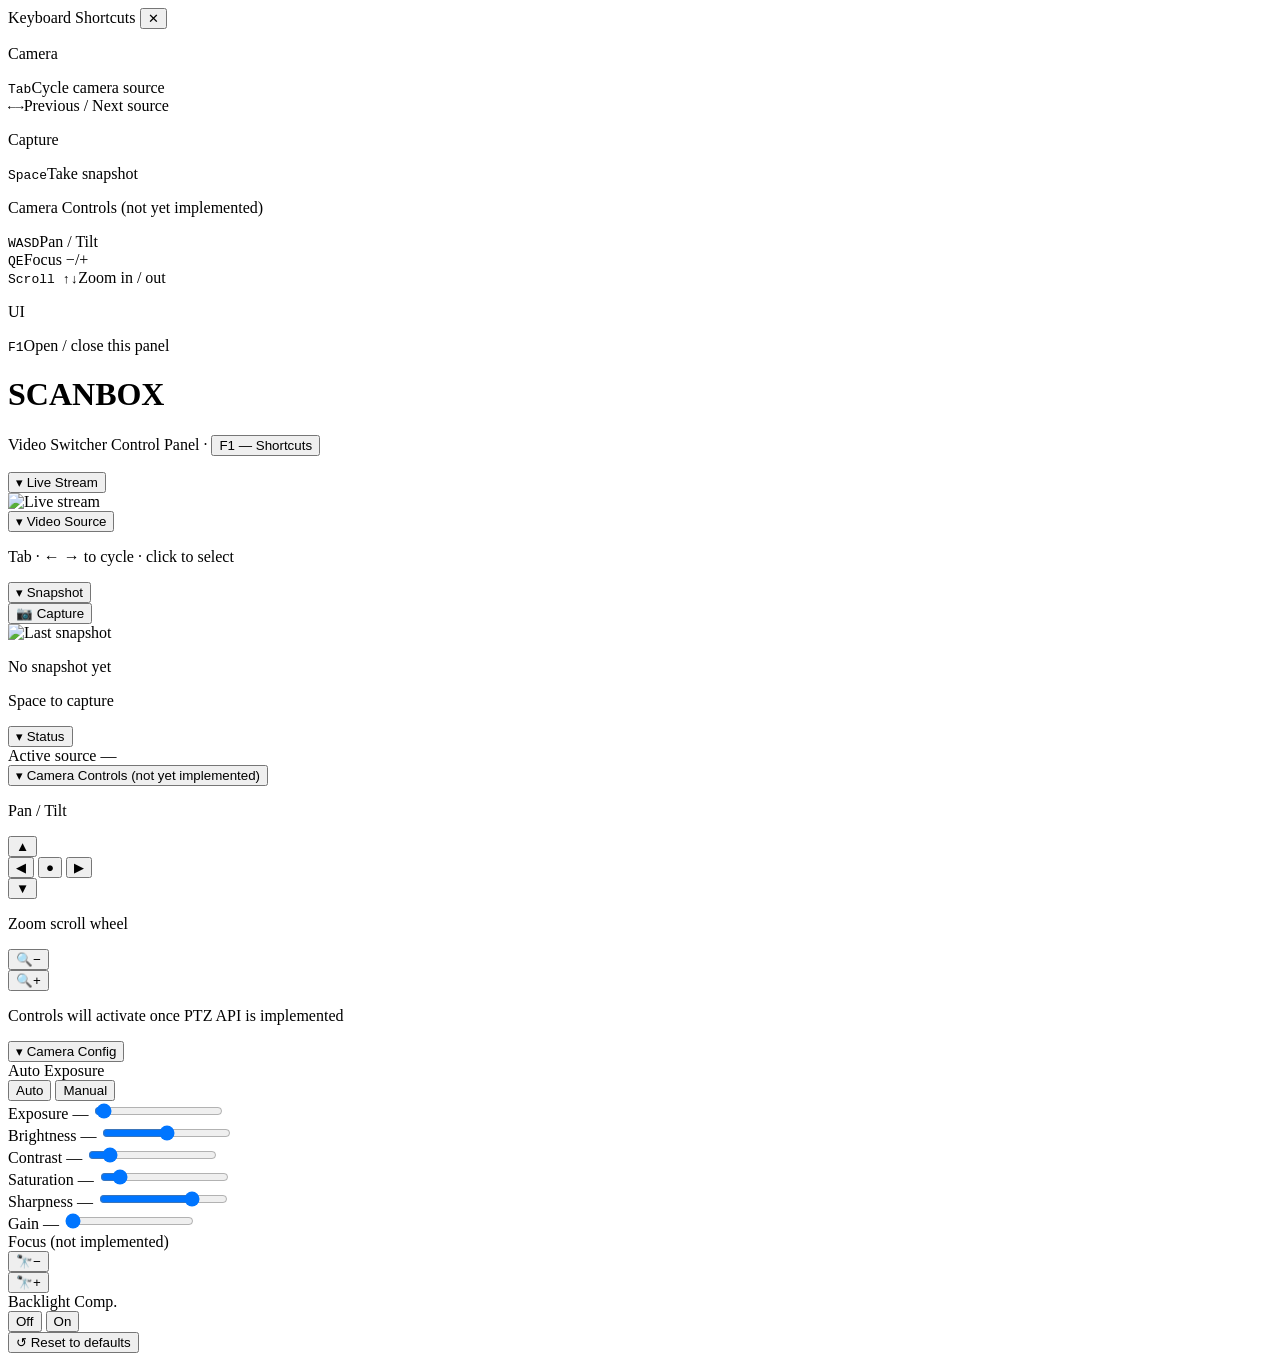
==== Vid_Mux/templates/index.html @ 6317c1be "feat: Phase 3 complete — USB NCM direct link, full boot automation, test suite USB NCM gadget (usb_f" ====
<!DOCTYPE html>
<html lang="en">
<head>
  <meta charset="UTF-8">
  <meta name="viewport" content="width=device-width, initial-scale=1.0">
  <title>SCANBOX — Video Switcher</title>
  <link rel="stylesheet" href="/static/style.css">
</head>
<body>

<!-- ── Keyboard shortcuts modal ─────────────────────────────────────── -->
<div id="modal-overlay" class="modal-overlay hidden" onclick="closeModal()">
  <div class="modal" onclick="event.stopPropagation()">
    <div class="modal-header">
      <span>Keyboard Shortcuts</span>
      <button class="modal-close" onclick="closeModal()">✕</button>
    </div>
    <div class="modal-body">
      <div class="shortcut-group">
        <p class="shortcut-group-title">Camera</p>
        <div class="shortcut-row"><kbd>Tab</kbd><span>Cycle camera source</span></div>
        <div class="shortcut-row"><kbd>←</kbd><kbd>→</kbd><span>Previous / Next source</span></div>
      </div>
      <div class="shortcut-group">
        <p class="shortcut-group-title">Capture</p>
        <div class="shortcut-row"><kbd>Space</kbd><span>Take snapshot</span></div>
      </div>
      <div class="shortcut-group">
        <p class="shortcut-group-title">Camera Controls <span class="soon">(not yet implemented)</span></p>
        <div class="shortcut-row dim"><kbd>W</kbd><kbd>A</kbd><kbd>S</kbd><kbd>D</kbd><span>Pan / Tilt</span></div>
        <div class="shortcut-row dim"><kbd>Q</kbd><kbd>E</kbd><span>Focus −/+</span></div>
        <div class="shortcut-row dim"><kbd>Scroll ↑↓</kbd><span>Zoom in / out</span></div>
      </div>
      <div class="shortcut-group">
        <p class="shortcut-group-title">UI</p>
        <div class="shortcut-row"><kbd>F1</kbd><span>Open / close this panel</span></div>
      </div>
    </div>
  </div>
</div>

<!-- ── Page ──────────────────────────────────────────────────────────── -->
<h1>SCANBOX</h1>
<p class="subtitle">Video Switcher Control Panel · <button class="link-btn" onclick="openModal()">F1 — Shortcuts</button></p>

<div class="card wide">
  <button class="section-toggle" onclick="toggleSection(this)">
    <span class="toggle-icon">▾</span> Live Stream
  </button>
  <div class="section-body">
    <div class="stream-container">
      <img id="live-stream" src="/stream" alt="Live stream">
    </div>
  </div>
</div>

<div class="two-col">

  <!-- Left column -->
  <div>
    <div class="card">
      <button class="section-toggle" onclick="toggleSection(this)">
        <span class="toggle-icon">▾</span> Video Source
      </button>
      <div class="section-body">
        <div id="source-list"></div>
        <p class="hint">Tab · ← → to cycle · click to select</p>
      </div>
    </div>

    <div class="card">
      <button class="section-toggle" onclick="toggleSection(this)">
        <span class="toggle-icon">▾</span> Snapshot
      </button>
      <div class="section-body">
        <div class="snapshot-area">
          <button class="snap-btn" id="snap-btn">📷 Capture</button>
          <div class="snapshot-preview">
            <img id="snapshot-img" src="" alt="Last snapshot">
            <p id="snap-label">No snapshot yet</p>
          </div>
        </div>
        <p class="hint">Space to capture</p>
      </div>
    </div>

    <div class="card">
      <button class="section-toggle" onclick="toggleSection(this)">
        <span class="toggle-icon">▾</span> Status
      </button>
      <div class="section-body">
        <div class="status-row">
          <span>Active source</span>
          <span class="status-val" id="status-source">—</span>
        </div>
      </div>
    </div>
  </div>

  <!-- Right column -->
  <div>

    <!-- Camera Controls (PTZ — placeholder) -->
    <div class="card">
      <button class="section-toggle" onclick="toggleSection(this)">
        <span class="toggle-icon">▾</span> Camera Controls
        <span class="soon">(not yet implemented)</span>
      </button>
      <div class="section-body">
        <p class="ctrl-label">Pan / Tilt</p>
        <div class="dpad">
          <div></div>
          <button class="ctrl-btn dim" title="Tilt up (W)">▲</button>
          <div></div>
          <button class="ctrl-btn dim" title="Pan left (A)">◀</button>
          <button class="ctrl-btn dim" title="Center">●</button>
          <button class="ctrl-btn dim" title="Pan right (D)">▶</button>
          <div></div>
          <button class="ctrl-btn dim" title="Tilt down (S)">▼</button>
          <div></div>
        </div>
        <p class="ctrl-label">Zoom <span class="hint-inline">scroll wheel</span></p>
        <div class="ctrl-row">
          <button class="ctrl-btn dim wide-btn" title="Zoom out">🔍−</button>
          <div class="zoom-bar"><div class="zoom-fill" id="zoom-fill"></div></div>
          <button class="ctrl-btn dim wide-btn" title="Zoom in">🔍+</button>
        </div>
        <p class="hint" style="margin-top:1rem">Controls will activate once PTZ API is implemented</p>
      </div>
    </div>

    <!-- Camera Config (real V4L2 controls) -->
    <div class="card">
      <button class="section-toggle" onclick="toggleSection(this)">
        <span class="toggle-icon">▾</span> Camera Config
      </button>
      <div class="section-body" id="camera-config-body">

        <!-- Auto Exposure toggle -->
        <div class="config-row">
          <label class="config-label">Auto Exposure</label>
          <div class="toggle-group" id="ctrl-auto_exposure">
            <button class="toggle-opt" data-value="3" onclick="setMenuCtrl('auto_exposure', 3)">Auto</button>
            <button class="toggle-opt" data-value="1" onclick="setMenuCtrl('auto_exposure', 1)">Manual</button>
          </div>
        </div>

        <!-- Exposure (active only in manual mode) -->
        <div class="config-row" id="row-exposure_time_absolute">
          <label class="config-label">Exposure <span class="hint-inline" id="val-exposure_time_absolute">—</span></label>
          <input type="range" class="config-slider" id="slider-exposure_time_absolute"
            min="1" max="10000" step="1" value="166"
            oninput="onSlider('exposure_time_absolute', this.value)">
        </div>

        <div class="config-divider"></div>

        <!-- Brightness -->
        <div class="config-row">
          <label class="config-label">Brightness <span class="hint-inline" id="val-brightness">—</span></label>
          <input type="range" class="config-slider" id="slider-brightness"
            min="0" max="255" step="1" value="128"
            oninput="onSlider('brightness', this.value)">
        </div>

        <!-- Contrast -->
        <div class="config-row">
          <label class="config-label">Contrast <span class="hint-inline" id="val-contrast">—</span></label>
          <input type="range" class="config-slider" id="slider-contrast"
            min="0" max="255" step="1" value="32"
            oninput="onSlider('contrast', this.value)">
        </div>

        <!-- Saturation -->
        <div class="config-row">
          <label class="config-label">Saturation <span class="hint-inline" id="val-saturation">—</span></label>
          <input type="range" class="config-slider" id="slider-saturation"
            min="0" max="255" step="1" value="28"
            oninput="onSlider('saturation', this.value)">
        </div>

        <!-- Sharpness -->
        <div class="config-row">
          <label class="config-label">Sharpness <span class="hint-inline" id="val-sharpness">—</span></label>
          <input type="range" class="config-slider" id="slider-sharpness"
            min="0" max="255" step="1" value="191"
            oninput="onSlider('sharpness', this.value)">
        </div>

        <!-- Gain -->
        <div class="config-row">
          <label class="config-label">Gain <span class="hint-inline" id="val-gain">—</span></label>
          <input type="range" class="config-slider" id="slider-gain"
            min="0" max="255" step="1" value="0"
            oninput="onSlider('gain', this.value)">
        </div>

        <div class="config-divider"></div>

        <!-- Focus (placeholder) -->
        <div class="config-row">
          <label class="config-label dim">Focus <span class="soon">(not implemented)</span></label>
          <div class="ctrl-row">
            <button class="ctrl-btn dim wide-btn" title="Focus near (Q)">🔭−</button>
            <div class="zoom-bar"><div class="zoom-fill" id="focus-fill"></div></div>
            <button class="ctrl-btn dim wide-btn" title="Focus far (E)">🔭+</button>
          </div>
        </div>

        <!-- Backlight compensation -->
        <div class="config-row">
          <label class="config-label">Backlight Comp.</label>
          <div class="toggle-group" id="ctrl-backlight_compensation">
            <button class="toggle-opt" data-value="0" onclick="setBoolCtrl('backlight_compensation', 0)">Off</button>
            <button class="toggle-opt" data-value="1" onclick="setBoolCtrl('backlight_compensation', 1)">On</button>
          </div>
        </div>

        <button class="reset-btn" onclick="resetControls()">↺ Reset to defaults</button>

      </div>
    </div>

  </div>
</div>

<script>
let sources = [];
let activeId = 0;
let zoomLevel  = 50;
let focusLevel = 50;
let sliderTimers = {};

// ── Stream auto-reconnect ─────────────────────────────────────────────────
// The MJPEG stream is a persistent HTTP connection. If it drops (e.g. during
// a source switch or network blip), the browser won't reconnect automatically.
// This watchdog reloads the src when the img reports an error or goes stale.
(function initStreamWatchdog() {
  const img = document.getElementById('live-stream');
  if (!img) return;
  let reconnectTimer = null;
  function scheduleReconnect(delayMs) {
    clearTimeout(reconnectTimer);
    reconnectTimer = setTimeout(() => {
      img.src = '/stream?' + Date.now();  // cache-bust forces a fresh connection
    }, delayMs);
  }
  img.onerror = () => scheduleReconnect(1000);
  img.onabort = () => scheduleReconnect(1000);
}());

// Debounce slider — send to API 300ms after user stops dragging
function onSlider(name, value) {
  document.getElementById('val-' + name).textContent = value;
  clearTimeout(sliderTimers[name]);
  sliderTimers[name] = setTimeout(() => sendControl(name, parseInt(value)), 300);
}

async function sendControl(name, value) {
  try {
    await fetch('/api/v1/camera/control', {
      method: 'POST',
      headers: {'Content-Type': 'application/json'},
      body: JSON.stringify({control: name, value: value})
    });
  } catch(e) { console.error('sendControl failed', e); }
}

async function setMenuCtrl(name, value) {
  await sendControl(name, value);
  updateToggleGroup(name, value);
  // Enable/disable exposure slider based on auto_exposure mode
  if (name === 'auto_exposure') {
    const row = document.getElementById('row-exposure_time_absolute');
    const slider = document.getElementById('slider-exposure_time_absolute');
    const isManual = value === 1;
    row.classList.toggle('disabled', !isManual);
    slider.disabled = !isManual;
  }
}

async function setBoolCtrl(name, value) {
  await sendControl(name, value);
  updateToggleGroup(name, value);
}

function updateToggleGroup(name, value) {
  const group = document.getElementById('ctrl-' + name);
  if (!group) return;
  group.querySelectorAll('.toggle-opt').forEach(btn => {
    btn.classList.toggle('active', parseInt(btn.dataset.value) === parseInt(value));
  });
}

async function loadControls() {
  try {
    const r = await fetch('/api/v1/camera/controls');
    const d = await r.json();
    if (d.status !== 'ok') return;
    const v = d.controls;
    // Update sliders
    ['brightness','contrast','saturation','sharpness','gain','exposure_time_absolute'].forEach(name => {
      if (v[name] == null) return;
      const slider = document.getElementById('slider-' + name);
      const label  = document.getElementById('val-' + name);
      if (slider) slider.value = v[name];
      if (label)  label.textContent = v[name];
    });
    // Update toggles
    if (v.auto_exposure != null) {
      updateToggleGroup('auto_exposure', v.auto_exposure);
      const isManual = v.auto_exposure === 1;
      const row = document.getElementById('row-exposure_time_absolute');
      const slider = document.getElementById('slider-exposure_time_absolute');
      if (row)    row.classList.toggle('disabled', !isManual);
      if (slider) slider.disabled = !isManual;
    }
    if (v.backlight_compensation != null) {
      updateToggleGroup('backlight_compensation', v.backlight_compensation);
    }
  } catch(e) { console.error('loadControls failed', e); }
}

const DEFAULTS = {
  brightness: 128, contrast: 32, saturation: 28,
  sharpness: 191, gain: 0, backlight_compensation: 1, auto_exposure: 3
};

async function resetControls() {
  for (const [name, value] of Object.entries(DEFAULTS)) {
    await sendControl(name, value);
  }
  await loadControls();
}

// ── Section collapse ──────────────────────────────────────────────────────
function toggleSection(btn) {
  const body = btn.nextElementSibling;
  const icon = btn.querySelector('.toggle-icon');
  const collapsed = body.classList.toggle('collapsed');
  icon.textContent = collapsed ? '▸' : '▾';
}

// ── Status ────────────────────────────────────────────────────────────────
async function fetchStatus() {
  const r = await fetch('/api/v1/status');
  const d = await r.json();
  sources = d.sources;
  activeId = d.active_source;
  renderSources();
  document.getElementById('status-source').textContent = d.source_name;
}

function renderSources() {
  const el = document.getElementById('source-list');
  el.innerHTML = '';
  sources.forEach(s => {
    const btn = document.createElement('button');
    btn.className = 'source-btn' + (s.id === activeId ? ' active' : '');
    btn.innerHTML = `<span class="dot"></span>${s.name}`;
    btn.onclick = () => selectSource(s.id);
    el.appendChild(btn);
  });
}

// ── Source switching ──────────────────────────────────────────────────────
async function selectSource(id) {
  await fetch('/api/v1/source', {
    method: 'POST',
    headers: {'Content-Type': 'application/json'},
    body: JSON.stringify({source_id: id})
  });
  activeId = id;
  renderSources();
  const src = sources.find(s => s.id === id);
  document.getElementById('status-source').textContent = src ? src.name : id;
}

function cycleSource(dir) {
  if (!sources.length) return;
  const idx = sources.findIndex(s => s.id === activeId);
  const next = sources[(idx + dir + sources.length) % sources.length];
  selectSource(next.id);
}

// ── Snapshot ──────────────────────────────────────────────────────────────
async function takeSnapshot() {
  const btn = document.getElementById('snap-btn');
  btn.classList.add('flash');
  setTimeout(() => btn.classList.remove('flash'), 300);
  const r = await fetch('/api/v1/snapshot', {method: 'POST'});
  const d = await r.json();
  if (d.status === 'success') {
    const img = document.getElementById('snapshot-img');
    img.src = '/api/v1/snapshot/last?t=' + Date.now();
    img.classList.add('visible');
    document.getElementById('snap-label').textContent = d.filename;
  }
}

document.getElementById('snap-btn').onclick = takeSnapshot;

// ── Fake zoom / focus ─────────────────────────────────────────────────────
function setZoom(delta) {
  zoomLevel = Math.max(0, Math.min(100, zoomLevel + delta));
  document.getElementById('zoom-fill').style.width = zoomLevel + '%';
}
function setFocus(delta) {
  focusLevel = Math.max(0, Math.min(100, focusLevel + delta));
  document.getElementById('focus-fill').style.width = focusLevel + '%';
}
setZoom(0); setFocus(0);

// ── Modal ─────────────────────────────────────────────────────────────────
function openModal()  { document.getElementById('modal-overlay').classList.remove('hidden'); }
function closeModal() { document.getElementById('modal-overlay').classList.add('hidden'); }

// ── Keyboard shortcuts ────────────────────────────────────────────────────
document.addEventListener('keydown', e => {
  if (e.target.tagName === 'INPUT') return;
  switch (e.code) {
    case 'F1':         e.preventDefault(); document.getElementById('modal-overlay').classList.toggle('hidden'); break;
    case 'Space':      e.preventDefault(); takeSnapshot(); break;
    case 'Tab':        e.preventDefault(); cycleSource(1); break;
    case 'ArrowRight': cycleSource(1); break;
    case 'ArrowLeft':  cycleSource(-1); break;
    case 'KeyQ':       setFocus(-5); break;
    case 'KeyE':       setFocus(5); break;
  }
});

document.addEventListener('wheel', e => {
  e.preventDefault();
  setZoom(e.deltaY < 0 ? 5 : -5);
}, { passive: false });

// ── Init ──────────────────────────────────────────────────────────────────
fetch('/api/v1/snapshot/last').then(r => {
  if (r.ok) {
    const img = document.getElementById('snapshot-img');
    img.src = '/api/v1/snapshot/last?t=' + Date.now();
    img.classList.add('visible');
    document.getElementById('snap-label').textContent = 'Last saved snapshot';
  }
}).catch(() => {});

fetchStatus();
loadControls();
setInterval(fetchStatus, 3000);
</script>

</body>
</html>
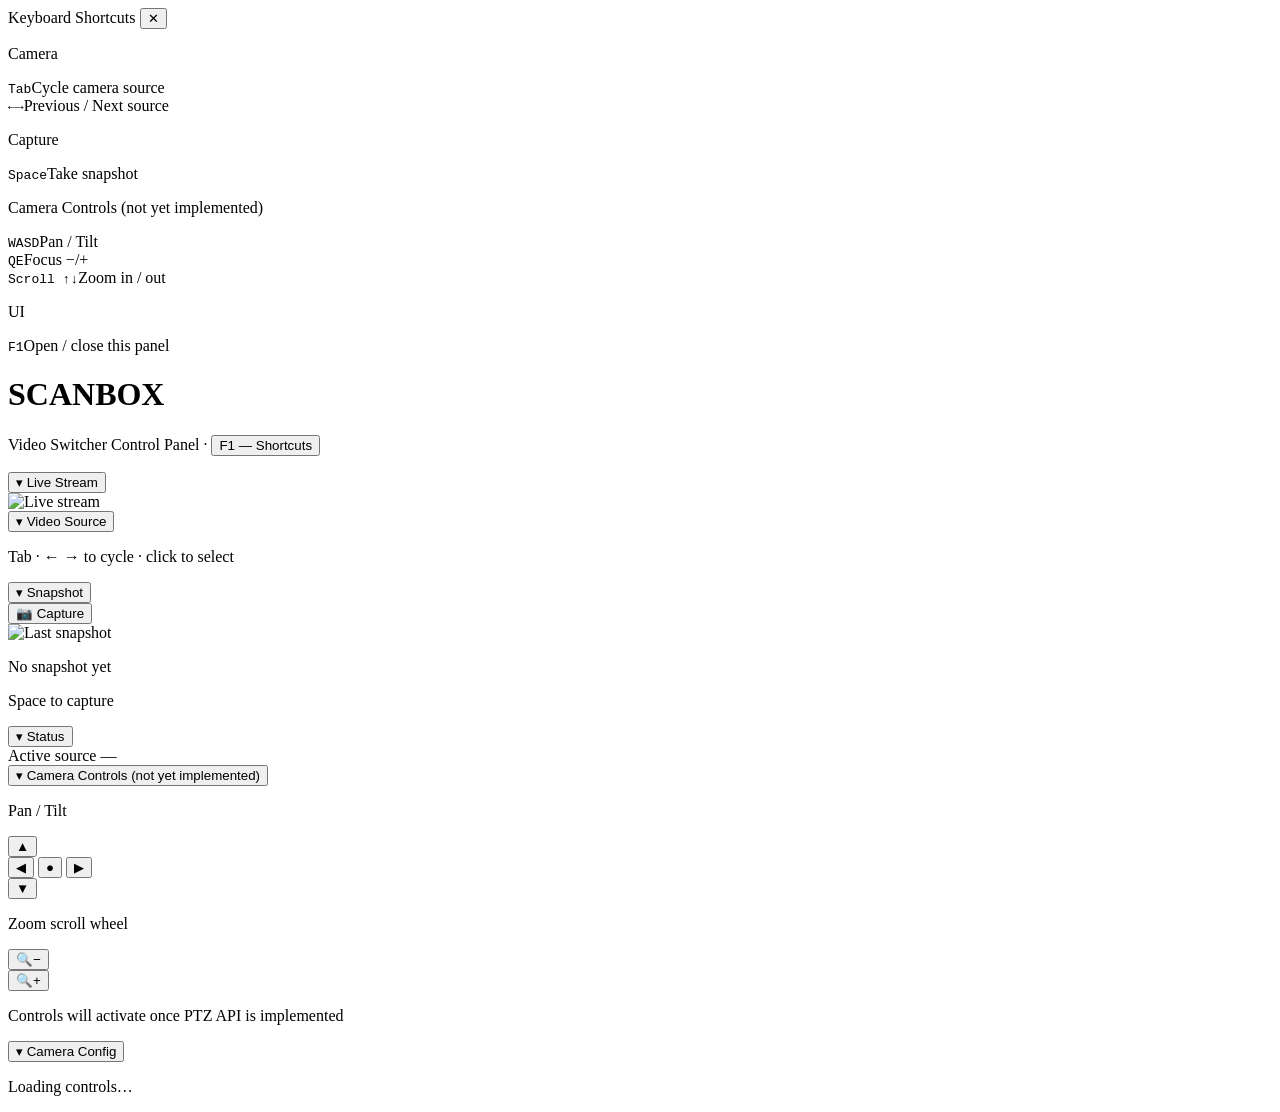
==== commit d9f8c27c: "feat: systemd boot service — dynamic camera detection on startup - Add systemd/scanbox.service: call" ====
--- a/Vid_Mux/templates/index.html
+++ b/Vid_Mux/templates/index.html
@@ -129,95 +129,13 @@
       </div>
     </div>
 
-    <!-- Camera Config (real V4L2 controls) -->
+    <!-- Camera Config (V4L2 controls — rendered dynamically from device) -->
     <div class="card">
       <button class="section-toggle" onclick="toggleSection(this)">
         <span class="toggle-icon">▾</span> Camera Config
       </button>
       <div class="section-body" id="camera-config-body">
-
-        <!-- Auto Exposure toggle -->
-        <div class="config-row">
-          <label class="config-label">Auto Exposure</label>
-          <div class="toggle-group" id="ctrl-auto_exposure">
-            <button class="toggle-opt" data-value="3" onclick="setMenuCtrl('auto_exposure', 3)">Auto</button>
-            <button class="toggle-opt" data-value="1" onclick="setMenuCtrl('auto_exposure', 1)">Manual</button>
-          </div>
-        </div>
-
-        <!-- Exposure (active only in manual mode) -->
-        <div class="config-row" id="row-exposure_time_absolute">
-          <label class="config-label">Exposure <span class="hint-inline" id="val-exposure_time_absolute">—</span></label>
-          <input type="range" class="config-slider" id="slider-exposure_time_absolute"
-            min="1" max="10000" step="1" value="166"
-            oninput="onSlider('exposure_time_absolute', this.value)">
-        </div>
-
-        <div class="config-divider"></div>
-
-        <!-- Brightness -->
-        <div class="config-row">
-          <label class="config-label">Brightness <span class="hint-inline" id="val-brightness">—</span></label>
-          <input type="range" class="config-slider" id="slider-brightness"
-            min="0" max="255" step="1" value="128"
-            oninput="onSlider('brightness', this.value)">
-        </div>
-
-        <!-- Contrast -->
-        <div class="config-row">
-          <label class="config-label">Contrast <span class="hint-inline" id="val-contrast">—</span></label>
-          <input type="range" class="config-slider" id="slider-contrast"
-            min="0" max="255" step="1" value="32"
-            oninput="onSlider('contrast', this.value)">
-        </div>
-
-        <!-- Saturation -->
-        <div class="config-row">
-          <label class="config-label">Saturation <span class="hint-inline" id="val-saturation">—</span></label>
-          <input type="range" class="config-slider" id="slider-saturation"
-            min="0" max="255" step="1" value="28"
-            oninput="onSlider('saturation', this.value)">
-        </div>
-
-        <!-- Sharpness -->
-        <div class="config-row">
-          <label class="config-label">Sharpness <span class="hint-inline" id="val-sharpness">—</span></label>
-          <input type="range" class="config-slider" id="slider-sharpness"
-            min="0" max="255" step="1" value="191"
-            oninput="onSlider('sharpness', this.value)">
-        </div>
-
-        <!-- Gain -->
-        <div class="config-row">
-          <label class="config-label">Gain <span class="hint-inline" id="val-gain">—</span></label>
-          <input type="range" class="config-slider" id="slider-gain"
-            min="0" max="255" step="1" value="0"
-            oninput="onSlider('gain', this.value)">
-        </div>
-
-        <div class="config-divider"></div>
-
-        <!-- Focus (placeholder) -->
-        <div class="config-row">
-          <label class="config-label dim">Focus <span class="soon">(not implemented)</span></label>
-          <div class="ctrl-row">
-            <button class="ctrl-btn dim wide-btn" title="Focus near (Q)">🔭−</button>
-            <div class="zoom-bar"><div class="zoom-fill" id="focus-fill"></div></div>
-            <button class="ctrl-btn dim wide-btn" title="Focus far (E)">🔭+</button>
-          </div>
-        </div>
-
-        <!-- Backlight compensation -->
-        <div class="config-row">
-          <label class="config-label">Backlight Comp.</label>
-          <div class="toggle-group" id="ctrl-backlight_compensation">
-            <button class="toggle-opt" data-value="0" onclick="setBoolCtrl('backlight_compensation', 0)">Off</button>
-            <button class="toggle-opt" data-value="1" onclick="setBoolCtrl('backlight_compensation', 1)">On</button>
-          </div>
-        </div>
-
-        <button class="reset-btn" onclick="resetControls()">↺ Reset to defaults</button>
-
+        <p class="hint">Loading controls…</p>
       </div>
     </div>
 
@@ -251,7 +169,8 @@
 
 // Debounce slider — send to API 300ms after user stops dragging
 function onSlider(name, value) {
-  document.getElementById('val-' + name).textContent = value;
+  const lbl = document.getElementById('val-' + name);
+  if (lbl) lbl.textContent = value;
   clearTimeout(sliderTimers[name]);
   sliderTimers[name] = setTimeout(() => sendControl(name, parseInt(value)), 300);
 }
@@ -267,21 +186,15 @@
 }
 
 async function setMenuCtrl(name, value) {
+  updateToggleGroup(name, value);   // optimistic update
   await sendControl(name, value);
-  updateToggleGroup(name, value);
-  // Enable/disable exposure slider based on auto_exposure mode
-  if (name === 'auto_exposure') {
-    const row = document.getElementById('row-exposure_time_absolute');
-    const slider = document.getElementById('slider-exposure_time_absolute');
-    const isManual = value === 1;
-    row.classList.toggle('disabled', !isManual);
-    slider.disabled = !isManual;
-  }
+  await loadControls();             // reload to reflect inactive state changes
 }
 
 async function setBoolCtrl(name, value) {
+  updateToggleGroup(name, value);   // optimistic update
   await sendControl(name, value);
-  updateToggleGroup(name, value);
+  await loadControls();
 }
 
 function updateToggleGroup(name, value) {
@@ -292,42 +205,118 @@
   });
 }
 
+// ── Dynamic camera controls rendering ────────────────────────────────────
+// Reads control definitions + current values from the API and builds the
+// Camera Config section from scratch. Works with any V4L2 camera.
+
+let _cameraDefaults = {};  // populated by renderControls, used by resetControls
+
+function renderControls(definitions, values) {
+  const body = document.getElementById('camera-config-body');
+  body.innerHTML = '';
+  _cameraDefaults = {};
+
+  definitions.forEach(def => {
+    const val      = values[def.name] ?? def.default;
+    const inactive = def.inactive;
+
+    // Remember defaults for reset
+    _cameraDefaults[def.name] = def.default;
+
+    // Determine widget type
+    const isBinary = (def.type === 'int' && (def.max - def.min) === 1 && def.step === 1);
+    const isToggle = (def.type === 'bool' || isBinary);
+    const isMenu   = (def.type === 'menu');
+    const isSlider = (def.type === 'int' && !isBinary);
+
+    const row = document.createElement('div');
+    row.className = 'config-row' + (inactive ? ' disabled' : '');
+    row.id = 'row-' + def.name;
+
+    // Label
+    const lbl = document.createElement('label');
+    lbl.className = 'config-label' + (inactive ? ' dim' : '');
+    if (isSlider) {
+      lbl.innerHTML = `${def.label} <span class="hint-inline" id="val-${def.name}">${val ?? '—'}</span>`;
+    } else {
+      lbl.textContent = def.label;
+    }
+    row.appendChild(lbl);
+
+    // Widget
+    if (isSlider) {
+      const input = document.createElement('input');
+      input.type      = 'range';
+      input.className = 'config-slider';
+      input.id        = 'slider-' + def.name;
+      input.min       = def.min;
+      input.max       = def.max;
+      input.step      = def.step;
+      input.value     = val ?? def.default;
+      input.disabled  = inactive;
+      const ctrlName  = def.name;
+      input.oninput   = function() { onSlider(ctrlName, this.value); };
+      row.appendChild(input);
+
+    } else if (isMenu) {
+      const grp = document.createElement('div');
+      grp.className = 'toggle-group';
+      grp.id = 'ctrl-' + def.name;
+      Object.entries(def.options).forEach(([optKey, optLabel]) => {
+        const optVal = parseInt(optKey);
+        const btn = document.createElement('button');
+        btn.className     = 'toggle-opt' + (optVal === val ? ' active' : '');
+        btn.dataset.value = optVal;
+        btn.textContent   = optLabel;
+        btn.disabled      = inactive;
+        const ctrlName    = def.name;
+        btn.onclick = function() { setMenuCtrl(ctrlName, optVal); };
+        grp.appendChild(btn);
+      });
+      row.appendChild(grp);
+
+    } else if (isToggle) {
+      const grp = document.createElement('div');
+      grp.className = 'toggle-group';
+      grp.id = 'ctrl-' + def.name;
+      [['Off', 0], ['On', 1]].forEach(([label, btnVal]) => {
+        const btn = document.createElement('button');
+        btn.className     = 'toggle-opt' + (btnVal === val ? ' active' : '');
+        btn.dataset.value = btnVal;
+        btn.textContent   = label;
+        btn.disabled      = inactive;
+        const ctrlName    = def.name;
+        btn.onclick = function() { setBoolCtrl(ctrlName, btnVal); };
+        grp.appendChild(btn);
+      });
+      row.appendChild(grp);
+    }
+
+    body.appendChild(row);
+  });
+
+  // Reset button
+  const div = document.createElement('div');
+  div.className = 'config-divider';
+  body.appendChild(div);
+  const resetBtn = document.createElement('button');
+  resetBtn.className = 'reset-btn';
+  resetBtn.textContent = '↺ Reset to defaults';
+  resetBtn.onclick = resetControls;
+  body.appendChild(resetBtn);
+}
+
 async function loadControls() {
   try {
     const r = await fetch('/api/v1/camera/controls');
     const d = await r.json();
     if (d.status !== 'ok') return;
-    const v = d.controls;
-    // Update sliders
-    ['brightness','contrast','saturation','sharpness','gain','exposure_time_absolute'].forEach(name => {
-      if (v[name] == null) return;
-      const slider = document.getElementById('slider-' + name);
-      const label  = document.getElementById('val-' + name);
-      if (slider) slider.value = v[name];
-      if (label)  label.textContent = v[name];
-    });
-    // Update toggles
-    if (v.auto_exposure != null) {
-      updateToggleGroup('auto_exposure', v.auto_exposure);
-      const isManual = v.auto_exposure === 1;
-      const row = document.getElementById('row-exposure_time_absolute');
-      const slider = document.getElementById('slider-exposure_time_absolute');
-      if (row)    row.classList.toggle('disabled', !isManual);
-      if (slider) slider.disabled = !isManual;
-    }
-    if (v.backlight_compensation != null) {
-      updateToggleGroup('backlight_compensation', v.backlight_compensation);
-    }
+    renderControls(d.definitions, d.controls);
   } catch(e) { console.error('loadControls failed', e); }
 }
 
-const DEFAULTS = {
-  brightness: 128, contrast: 32, saturation: 28,
-  sharpness: 191, gain: 0, backlight_compensation: 1, auto_exposure: 3
-};
-
 async function resetControls() {
-  for (const [name, value] of Object.entries(DEFAULTS)) {
+  for (const [name, value] of Object.entries(_cameraDefaults)) {
     await sendControl(name, value);
   }
   await loadControls();
@@ -403,11 +392,13 @@
 // ── Fake zoom / focus ─────────────────────────────────────────────────────
 function setZoom(delta) {
   zoomLevel = Math.max(0, Math.min(100, zoomLevel + delta));
-  document.getElementById('zoom-fill').style.width = zoomLevel + '%';
+  const el = document.getElementById('zoom-fill');
+  if (el) el.style.width = zoomLevel + '%';
 }
 function setFocus(delta) {
   focusLevel = Math.max(0, Math.min(100, focusLevel + delta));
-  document.getElementById('focus-fill').style.width = focusLevel + '%';
+  const el = document.getElementById('focus-fill');
+  if (el) el.style.width = focusLevel + '%';
 }
 setZoom(0); setFocus(0);
 
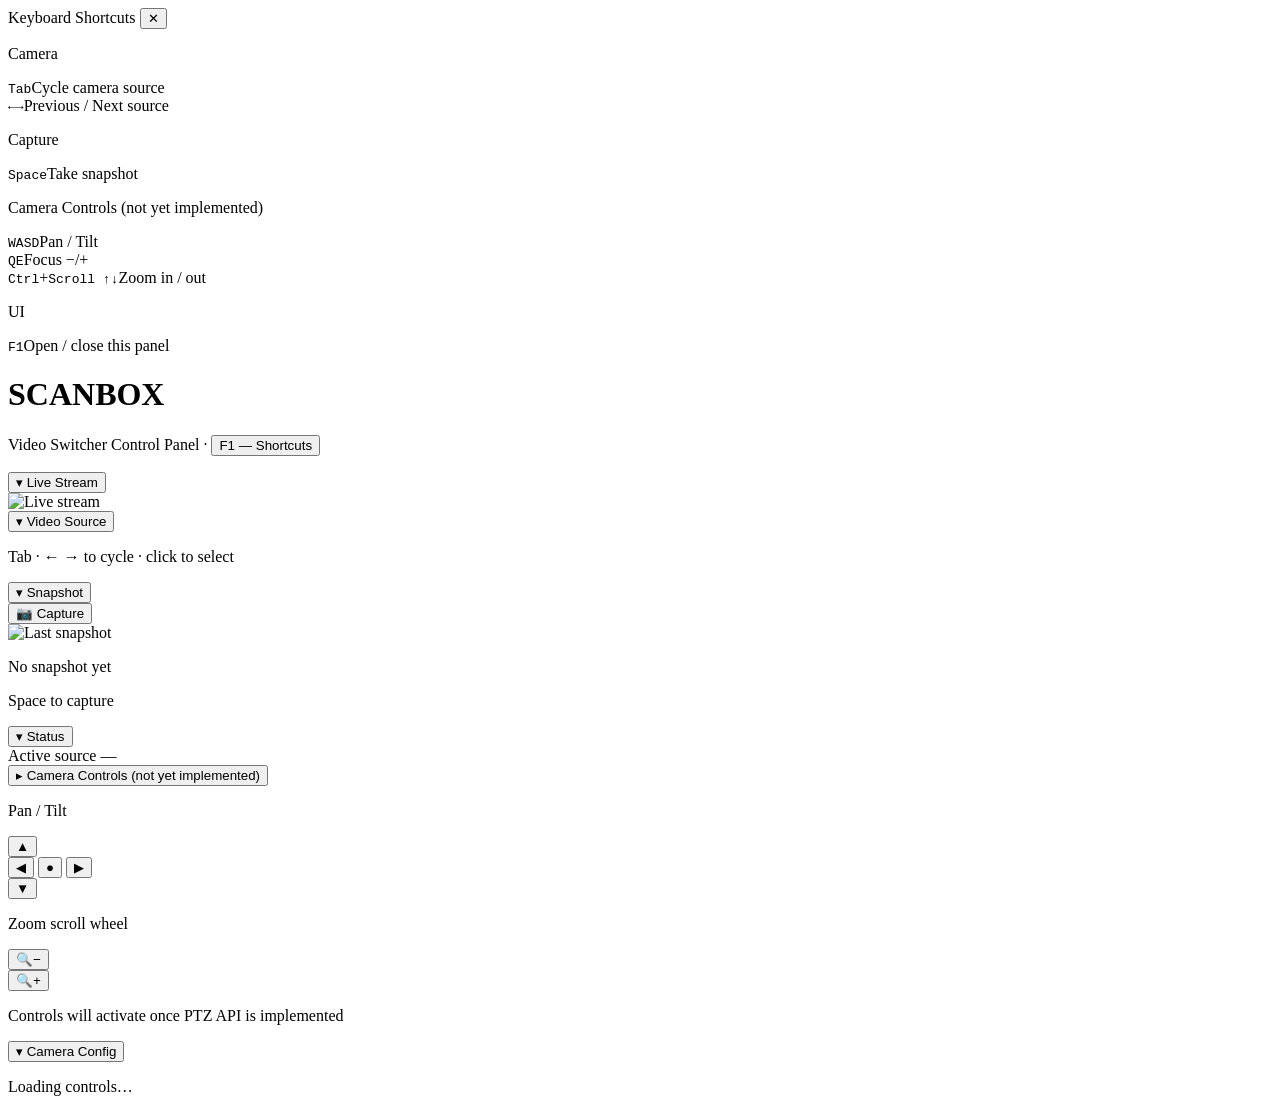
==== commit 7ec6b959: "feat: JS refactor into modules, camera name detection, UI tweaks Split the monolithic inline <script" ====
--- a/Vid_Mux/templates/index.html
+++ b/Vid_Mux/templates/index.html
@@ -29,7 +29,7 @@
         <p class="shortcut-group-title">Camera Controls <span class="soon">(not yet implemented)</span></p>
         <div class="shortcut-row dim"><kbd>W</kbd><kbd>A</kbd><kbd>S</kbd><kbd>D</kbd><span>Pan / Tilt</span></div>
         <div class="shortcut-row dim"><kbd>Q</kbd><kbd>E</kbd><span>Focus −/+</span></div>
-        <div class="shortcut-row dim"><kbd>Scroll ↑↓</kbd><span>Zoom in / out</span></div>
+        <div class="shortcut-row dim"><kbd>Ctrl</kbd>+<kbd>Scroll ↑↓</kbd><span>Zoom in / out</span></div>
       </div>
       <div class="shortcut-group">
         <p class="shortcut-group-title">UI</p>
@@ -103,10 +103,10 @@
     <!-- Camera Controls (PTZ — placeholder) -->
     <div class="card">
       <button class="section-toggle" onclick="toggleSection(this)">
-        <span class="toggle-icon">▾</span> Camera Controls
+        <span class="toggle-icon">▸</span> Camera Controls
         <span class="soon">(not yet implemented)</span>
       </button>
-      <div class="section-body">
+      <div class="section-body collapsed">
         <p class="ctrl-label">Pan / Tilt</p>
         <div class="dpad">
           <div></div>
@@ -142,303 +142,13 @@
   </div>
 </div>
 
-<script>
-let sources = [];
-let activeId = 0;
-let zoomLevel  = 50;
-let focusLevel = 50;
-let sliderTimers = {};
-
-// ── Stream auto-reconnect ─────────────────────────────────────────────────
-// The MJPEG stream is a persistent HTTP connection. If it drops (e.g. during
-// a source switch or network blip), the browser won't reconnect automatically.
-// This watchdog reloads the src when the img reports an error or goes stale.
-(function initStreamWatchdog() {
-  const img = document.getElementById('live-stream');
-  if (!img) return;
-  let reconnectTimer = null;
-  function scheduleReconnect(delayMs) {
-    clearTimeout(reconnectTimer);
-    reconnectTimer = setTimeout(() => {
-      img.src = '/stream?' + Date.now();  // cache-bust forces a fresh connection
-    }, delayMs);
-  }
-  img.onerror = () => scheduleReconnect(1000);
-  img.onabort = () => scheduleReconnect(1000);
-}());
-
-// Debounce slider — send to API 300ms after user stops dragging
-function onSlider(name, value) {
-  const lbl = document.getElementById('val-' + name);
-  if (lbl) lbl.textContent = value;
-  clearTimeout(sliderTimers[name]);
-  sliderTimers[name] = setTimeout(() => sendControl(name, parseInt(value)), 300);
-}
-
-async function sendControl(name, value) {
-  try {
-    await fetch('/api/v1/camera/control', {
-      method: 'POST',
-      headers: {'Content-Type': 'application/json'},
-      body: JSON.stringify({control: name, value: value})
-    });
-  } catch(e) { console.error('sendControl failed', e); }
-}
-
-async function setMenuCtrl(name, value) {
-  updateToggleGroup(name, value);   // optimistic update
-  await sendControl(name, value);
-  await loadControls();             // reload to reflect inactive state changes
-}
-
-async function setBoolCtrl(name, value) {
-  updateToggleGroup(name, value);   // optimistic update
-  await sendControl(name, value);
-  await loadControls();
-}
-
-function updateToggleGroup(name, value) {
-  const group = document.getElementById('ctrl-' + name);
-  if (!group) return;
-  group.querySelectorAll('.toggle-opt').forEach(btn => {
-    btn.classList.toggle('active', parseInt(btn.dataset.value) === parseInt(value));
-  });
-}
-
-// ── Dynamic camera controls rendering ────────────────────────────────────
-// Reads control definitions + current values from the API and builds the
-// Camera Config section from scratch. Works with any V4L2 camera.
-
-let _cameraDefaults = {};  // populated by renderControls, used by resetControls
-
-function renderControls(definitions, values) {
-  const body = document.getElementById('camera-config-body');
-  body.innerHTML = '';
-  _cameraDefaults = {};
-
-  definitions.forEach(def => {
-    const val      = values[def.name] ?? def.default;
-    const inactive = def.inactive;
-
-    // Remember defaults for reset
-    _cameraDefaults[def.name] = def.default;
-
-    // Determine widget type
-    const isBinary = (def.type === 'int' && (def.max - def.min) === 1 && def.step === 1);
-    const isToggle = (def.type === 'bool' || isBinary);
-    const isMenu   = (def.type === 'menu');
-    const isSlider = (def.type === 'int' && !isBinary);
-
-    const row = document.createElement('div');
-    row.className = 'config-row' + (inactive ? ' disabled' : '');
-    row.id = 'row-' + def.name;
-
-    // Label
-    const lbl = document.createElement('label');
-    lbl.className = 'config-label' + (inactive ? ' dim' : '');
-    if (isSlider) {
-      lbl.innerHTML = `${def.label} <span class="hint-inline" id="val-${def.name}">${val ?? '—'}</span>`;
-    } else {
-      lbl.textContent = def.label;
-    }
-    row.appendChild(lbl);
-
-    // Widget
-    if (isSlider) {
-      const input = document.createElement('input');
-      input.type      = 'range';
-      input.className = 'config-slider';
-      input.id        = 'slider-' + def.name;
-      input.min       = def.min;
-      input.max       = def.max;
-      input.step      = def.step;
-      input.value     = val ?? def.default;
-      input.disabled  = inactive;
-      const ctrlName  = def.name;
-      input.oninput   = function() { onSlider(ctrlName, this.value); };
-      row.appendChild(input);
-
-    } else if (isMenu) {
-      const grp = document.createElement('div');
-      grp.className = 'toggle-group';
-      grp.id = 'ctrl-' + def.name;
-      Object.entries(def.options).forEach(([optKey, optLabel]) => {
-        const optVal = parseInt(optKey);
-        const btn = document.createElement('button');
-        btn.className     = 'toggle-opt' + (optVal === val ? ' active' : '');
-        btn.dataset.value = optVal;
-        btn.textContent   = optLabel;
-        btn.disabled      = inactive;
-        const ctrlName    = def.name;
-        btn.onclick = function() { setMenuCtrl(ctrlName, optVal); };
-        grp.appendChild(btn);
-      });
-      row.appendChild(grp);
-
-    } else if (isToggle) {
-      const grp = document.createElement('div');
-      grp.className = 'toggle-group';
-      grp.id = 'ctrl-' + def.name;
-      [['Off', 0], ['On', 1]].forEach(([label, btnVal]) => {
-        const btn = document.createElement('button');
-        btn.className     = 'toggle-opt' + (btnVal === val ? ' active' : '');
-        btn.dataset.value = btnVal;
-        btn.textContent   = label;
-        btn.disabled      = inactive;
-        const ctrlName    = def.name;
-        btn.onclick = function() { setBoolCtrl(ctrlName, btnVal); };
-        grp.appendChild(btn);
-      });
-      row.appendChild(grp);
-    }
-
-    body.appendChild(row);
-  });
-
-  // Reset button
-  const div = document.createElement('div');
-  div.className = 'config-divider';
-  body.appendChild(div);
-  const resetBtn = document.createElement('button');
-  resetBtn.className = 'reset-btn';
-  resetBtn.textContent = '↺ Reset to defaults';
-  resetBtn.onclick = resetControls;
-  body.appendChild(resetBtn);
-}
-
-async function loadControls() {
-  try {
-    const r = await fetch('/api/v1/camera/controls');
-    const d = await r.json();
-    if (d.status !== 'ok') return;
-    renderControls(d.definitions, d.controls);
-  } catch(e) { console.error('loadControls failed', e); }
-}
-
-async function resetControls() {
-  for (const [name, value] of Object.entries(_cameraDefaults)) {
-    await sendControl(name, value);
-  }
-  await loadControls();
-}
-
-// ── Section collapse ──────────────────────────────────────────────────────
-function toggleSection(btn) {
-  const body = btn.nextElementSibling;
-  const icon = btn.querySelector('.toggle-icon');
-  const collapsed = body.classList.toggle('collapsed');
-  icon.textContent = collapsed ? '▸' : '▾';
-}
-
-// ── Status ────────────────────────────────────────────────────────────────
-async function fetchStatus() {
-  const r = await fetch('/api/v1/status');
-  const d = await r.json();
-  sources = d.sources;
-  activeId = d.active_source;
-  renderSources();
-  document.getElementById('status-source').textContent = d.source_name;
-}
-
-function renderSources() {
-  const el = document.getElementById('source-list');
-  el.innerHTML = '';
-  sources.forEach(s => {
-    const btn = document.createElement('button');
-    btn.className = 'source-btn' + (s.id === activeId ? ' active' : '');
-    btn.innerHTML = `<span class="dot"></span>${s.name}`;
-    btn.onclick = () => selectSource(s.id);
-    el.appendChild(btn);
-  });
-}
-
-// ── Source switching ──────────────────────────────────────────────────────
-async function selectSource(id) {
-  await fetch('/api/v1/source', {
-    method: 'POST',
-    headers: {'Content-Type': 'application/json'},
-    body: JSON.stringify({source_id: id})
-  });
-  activeId = id;
-  renderSources();
-  const src = sources.find(s => s.id === id);
-  document.getElementById('status-source').textContent = src ? src.name : id;
-}
-
-function cycleSource(dir) {
-  if (!sources.length) return;
-  const idx = sources.findIndex(s => s.id === activeId);
-  const next = sources[(idx + dir + sources.length) % sources.length];
-  selectSource(next.id);
-}
-
-// ── Snapshot ──────────────────────────────────────────────────────────────
-async function takeSnapshot() {
-  const btn = document.getElementById('snap-btn');
-  btn.classList.add('flash');
-  setTimeout(() => btn.classList.remove('flash'), 300);
-  const r = await fetch('/api/v1/snapshot', {method: 'POST'});
-  const d = await r.json();
-  if (d.status === 'success') {
-    const img = document.getElementById('snapshot-img');
-    img.src = '/api/v1/snapshot/last?t=' + Date.now();
-    img.classList.add('visible');
-    document.getElementById('snap-label').textContent = d.filename;
-  }
-}
-
-document.getElementById('snap-btn').onclick = takeSnapshot;
-
-// ── Fake zoom / focus ─────────────────────────────────────────────────────
-function setZoom(delta) {
-  zoomLevel = Math.max(0, Math.min(100, zoomLevel + delta));
-  const el = document.getElementById('zoom-fill');
-  if (el) el.style.width = zoomLevel + '%';
-}
-function setFocus(delta) {
-  focusLevel = Math.max(0, Math.min(100, focusLevel + delta));
-  const el = document.getElementById('focus-fill');
-  if (el) el.style.width = focusLevel + '%';
-}
-setZoom(0); setFocus(0);
-
-// ── Modal ─────────────────────────────────────────────────────────────────
-function openModal()  { document.getElementById('modal-overlay').classList.remove('hidden'); }
-function closeModal() { document.getElementById('modal-overlay').classList.add('hidden'); }
-
-// ── Keyboard shortcuts ────────────────────────────────────────────────────
-document.addEventListener('keydown', e => {
-  if (e.target.tagName === 'INPUT') return;
-  switch (e.code) {
-    case 'F1':         e.preventDefault(); document.getElementById('modal-overlay').classList.toggle('hidden'); break;
-    case 'Space':      e.preventDefault(); takeSnapshot(); break;
-    case 'Tab':        e.preventDefault(); cycleSource(1); break;
-    case 'ArrowRight': cycleSource(1); break;
-    case 'ArrowLeft':  cycleSource(-1); break;
-    case 'KeyQ':       setFocus(-5); break;
-    case 'KeyE':       setFocus(5); break;
-  }
-});
-
-document.addEventListener('wheel', e => {
-  e.preventDefault();
-  setZoom(e.deltaY < 0 ? 5 : -5);
-}, { passive: false });
-
-// ── Init ──────────────────────────────────────────────────────────────────
-fetch('/api/v1/snapshot/last').then(r => {
-  if (r.ok) {
-    const img = document.getElementById('snapshot-img');
-    img.src = '/api/v1/snapshot/last?t=' + Date.now();
-    img.classList.add('visible');
-    document.getElementById('snap-label').textContent = 'Last saved snapshot';
-  }
-}).catch(() => {});
-
-fetchStatus();
-loadControls();
-setInterval(fetchStatus, 3000);
-</script>
+<script src="/static/js/api.js"></script>
+<script src="/static/js/stream.js"></script>
+<script src="/static/js/sources.js"></script>
+<script src="/static/js/controls.js"></script>
+<script src="/static/js/snapshot.js"></script>
+<script src="/static/js/ui.js"></script>
+<script src="/static/js/main.js"></script>
 
 </body>
 </html>
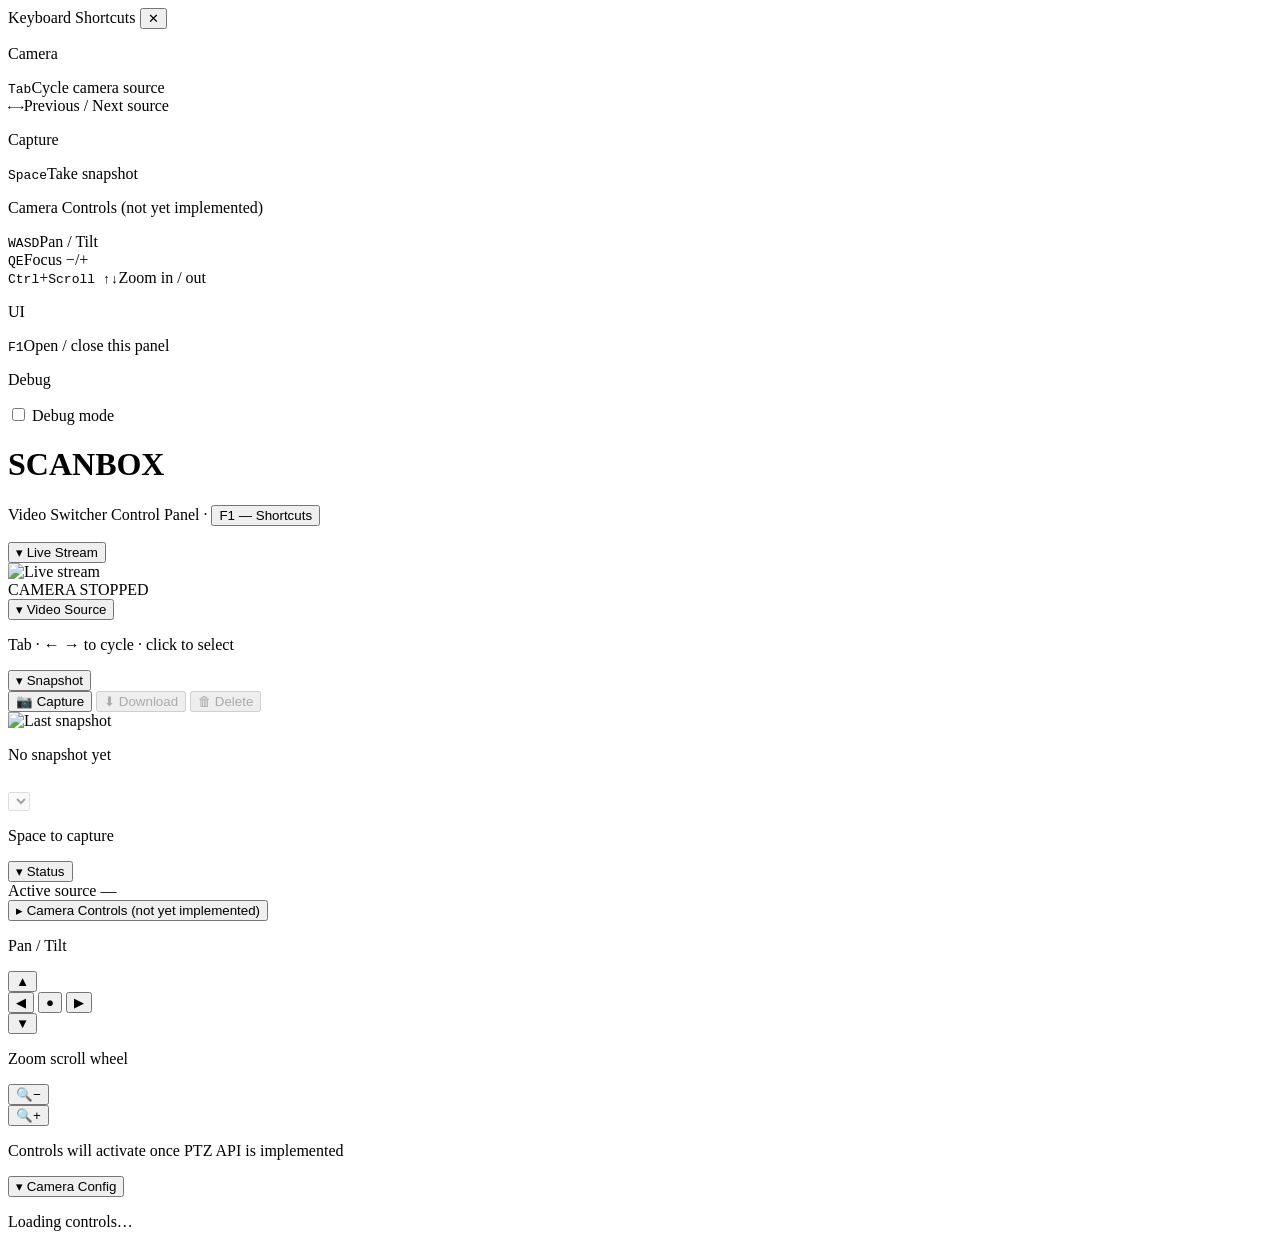
==== commit 4169ddb5: "feat: per-source pipelines, camera watchdog, snapshot gallery, debug UX Architecture — switcher.py r" ====
--- a/Vid_Mux/templates/index.html
+++ b/Vid_Mux/templates/index.html
@@ -35,6 +35,16 @@
         <p class="shortcut-group-title">UI</p>
         <div class="shortcut-row"><kbd>F1</kbd><span>Open / close this panel</span></div>
       </div>
+      <div class="shortcut-group">
+        <p class="shortcut-group-title">Debug</p>
+        <div class="shortcut-row">
+          <label class="debug-toggle-label">
+            <input type="checkbox" id="debug-mode-toggle" onchange="applyDebugMode(this.checked)">
+            <span class="debug-toggle-track"></span>
+          </label>
+          <span>Debug mode</span>
+        </div>
+      </div>
     </div>
   </div>
 </div>
@@ -50,6 +60,9 @@
   <div class="section-body">
     <div class="stream-container">
       <img id="live-stream" src="/stream" alt="Live stream">
+      <div class="stream-watermark" id="stream-watermark">
+        <span id="watermark-text">CAMERA STOPPED</span>
+      </div>
     </div>
   </div>
 </div>
@@ -74,12 +87,20 @@
       </button>
       <div class="section-body">
         <div class="snapshot-area">
-          <button class="snap-btn" id="snap-btn">📷 Capture</button>
+          <div class="snap-actions">
+            <button class="scanbox-btn snap-btn" id="snap-btn">📷 Capture</button>
+            <button class="scanbox-btn snap-download-btn" id="snap-download-btn"
+                    onclick="downloadSelectedSnapshot()" disabled>⬇ Download</button>
+            <button class="scanbox-btn snap-delete-btn" id="snap-delete-btn"
+                    onclick="deleteSelectedSnapshot()" disabled>🗑 Delete</button>
+          </div>
           <div class="snapshot-preview">
             <img id="snapshot-img" src="" alt="Last snapshot">
             <p id="snap-label">No snapshot yet</p>
           </div>
         </div>
+        <select id="snap-select" onchange="onSnapshotSelected(this.value)"
+                style="margin-top:0.75rem" disabled></select>
         <p class="hint">Space to capture</p>
       </div>
     </div>
